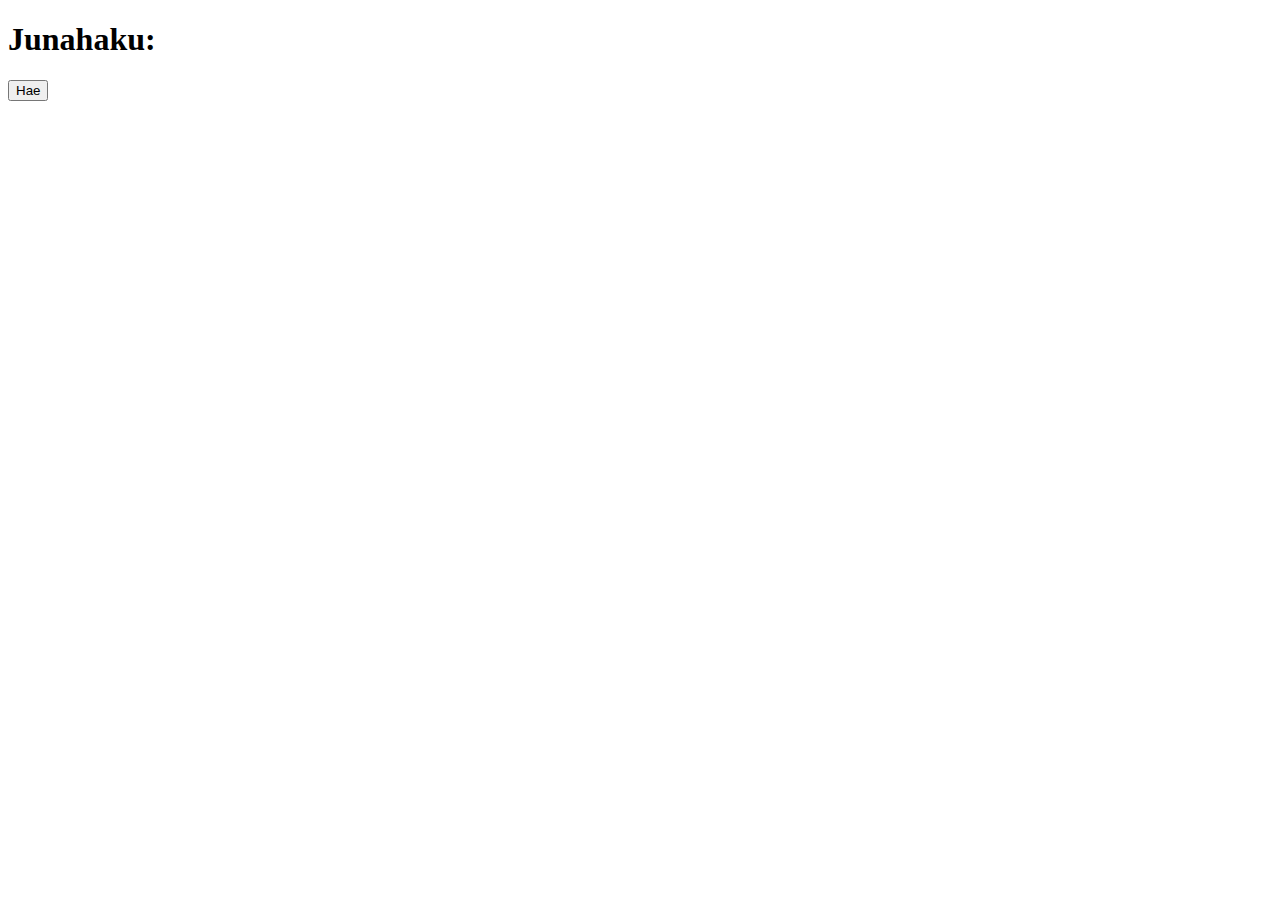
==== index.html @ cfd42b9f "jQuery lisätty" ====
<!DOCTYPE html>
<html lang="en">
<head>
    <meta charset="UTF-8">
    <title>Junia</title>
    <script src="http://code.jquery.com/jquery-1.12.4.min.js"></script>
    <script type="text/javascript" src="junahaku.js"></script>
</head>
<body>
<h1>Junahaku:</h1>
<input type="button" value="Hae" id="nappi" />
<ol id="lista"></ol>
</body>
</html>
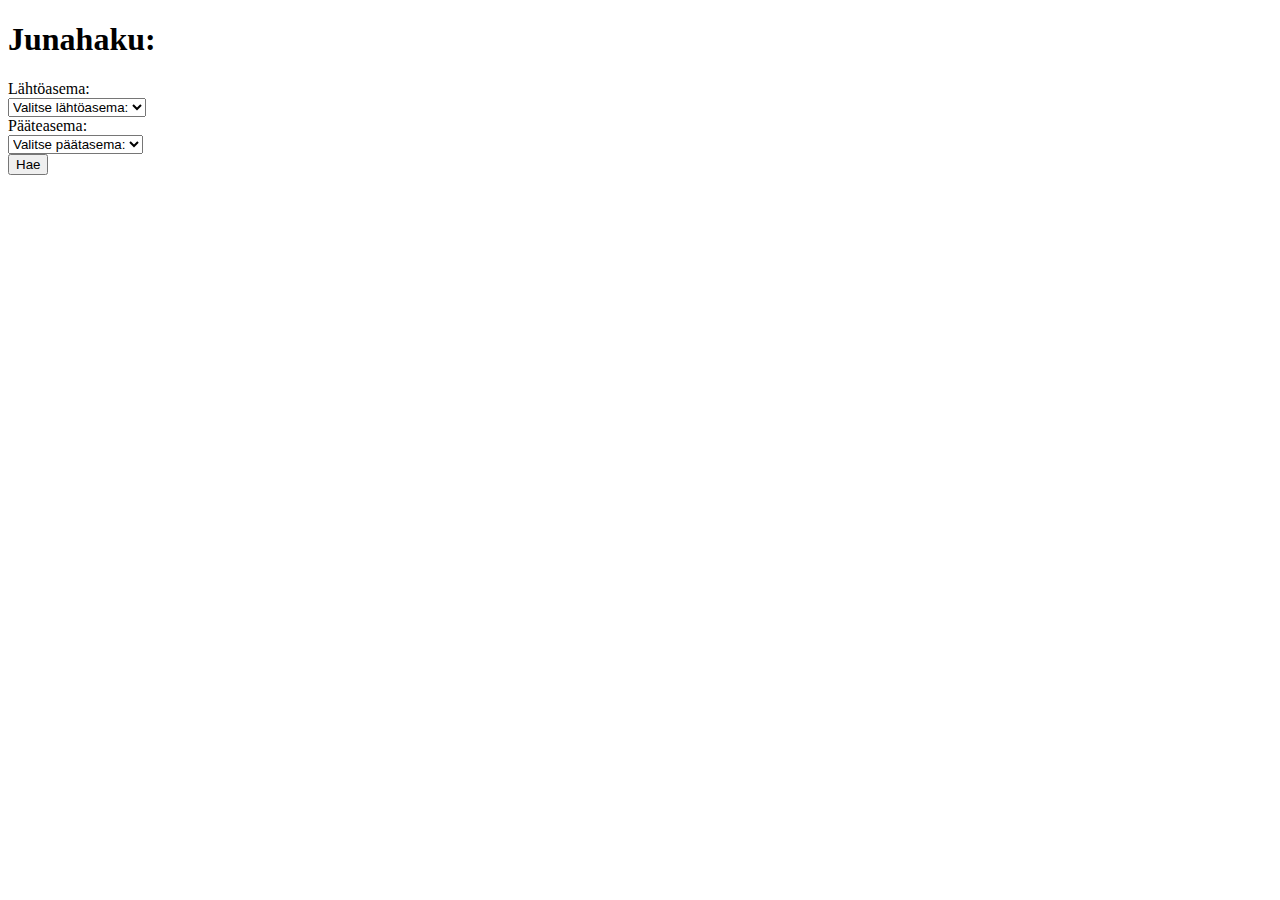
==== commit f99c3b57: "Merge: Antin ja Nikin muutokset + Tomin ja H-L:n muutokset" ====
--- a/index.html
+++ b/index.html
@@ -8,7 +8,17 @@
 </head>
 <body>
 <h1>Junahaku:</h1>
-<input type="button" value="Hae" id="nappi" />
-<ol id="lista"></ol>
+
+        Lähtöasema:<br>
+        <select name="lahtoasema" id="lahto" class="preferenceSelect"></select>
+        <br>
+
+        Pääteasema:<br>
+        <select name="paateasema" id="paate" class="preferenceSelect"></select>
+        <br>
+
+        <input type="submit" value="Hae" id="nappi">
+
+<div id="lista"></div>
 </body>
 </html>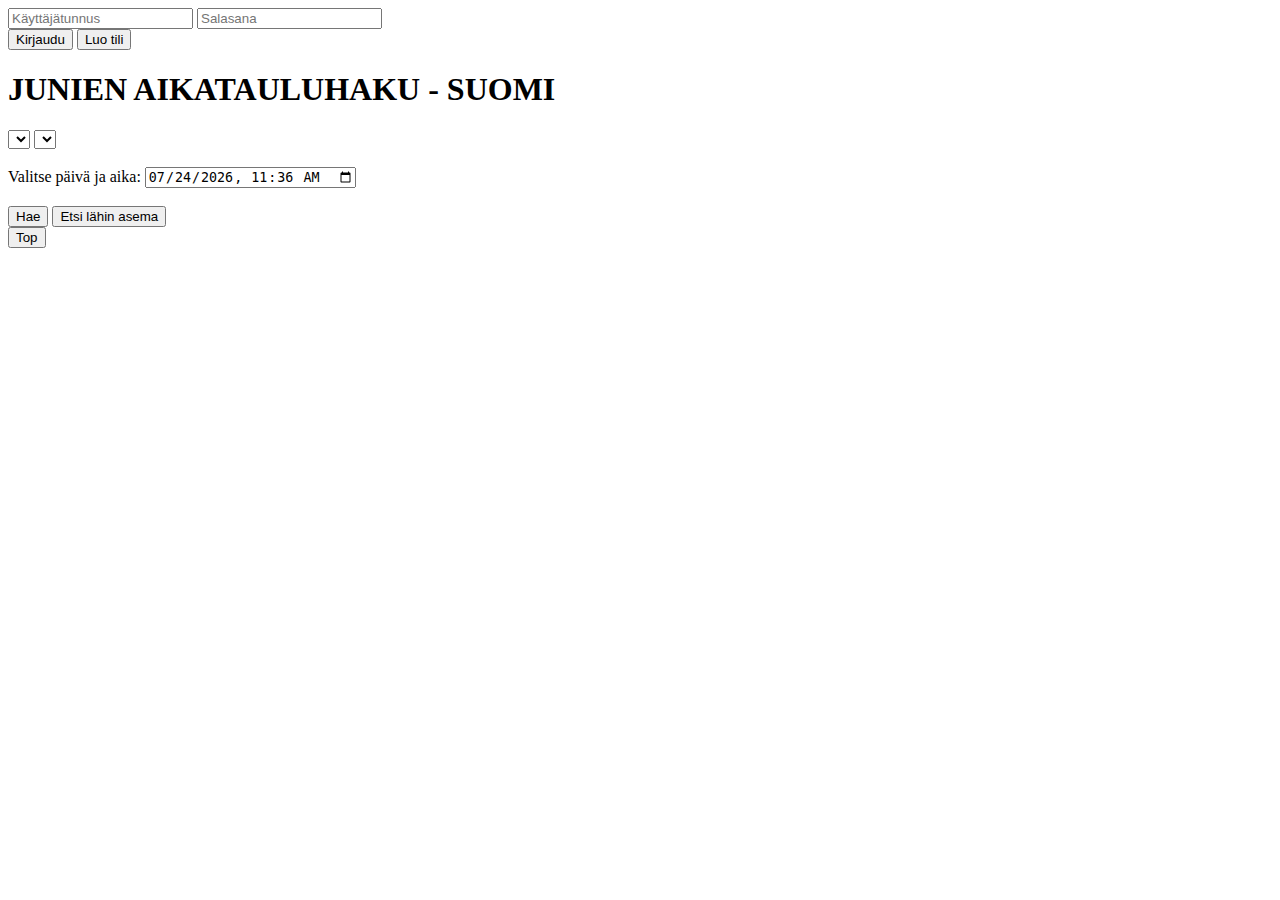
==== commit 219c6e50: "Muutokset" ====
--- a/index.html
+++ b/index.html
@@ -5,20 +5,41 @@
     <title>Junia</title>
     <script src="http://code.jquery.com/jquery-1.12.4.min.js"></script>
     <script type="text/javascript" src="junahaku.js"></script>
+    <script src="loginscript.js"></script>
 </head>
 <body>
-<h1>Junahaku:</h1>
+<div class="container" id="piilotettava">
+    <input type="text" placeholder="Käyttäjätunnus" name="uname" id="id" required>
+    <input type="password" placeholder="Salasana" name="psw" id="pw" required>
+    <br>
+    <input type="button" value="Kirjaudu" onclick="kirjautuuSisaanJosTunnuksetOikein()">
+    <input type="button" value="Luo tili" onclick="luoJaLisaaUusiKayttaja()">
+</div>
+<div id="kirjauduUlosPiilotettava"></div>
+<div class="keskitetty">
+<h1>JUNIEN AIKATAULUHAKU - SUOMI</h1>
+        <!--Tässä divissä kaikki käyttäjään liittyvät toiminnallisuudet-->
+        <div id="kayttajanNimi"></div>
+        <div id="lisaaSuosikkeihin"></div>
+        <div id="suosikkiReitti"></div>
+        <div id="faviNappi"></div>
 
-        Lähtöasema:<br>
+
         <select name="lahtoasema" id="lahto" class="preferenceSelect"></select>
+        <select name="paateasema" id="paate" class="preferenceSelect"></select>
         <br>
-
-        Pääteasema:<br>
-        <select name="paateasema" id="paate" class="preferenceSelect"></select>
+        <br>
+        Valitse päivä ja aika: <input type="datetime-local" id="pvm">
+        <br>
         <br>
 
         <input type="submit" value="Hae" id="nappi">
+        <input type="button" value="Etsi lähin asema" id="haeAsema">
+</div>
 
 <div id="lista"></div>
+
+<button onclick="topFunction()" id="myBtn" title="Go to top">Top</button>
+
 </body>
 </html>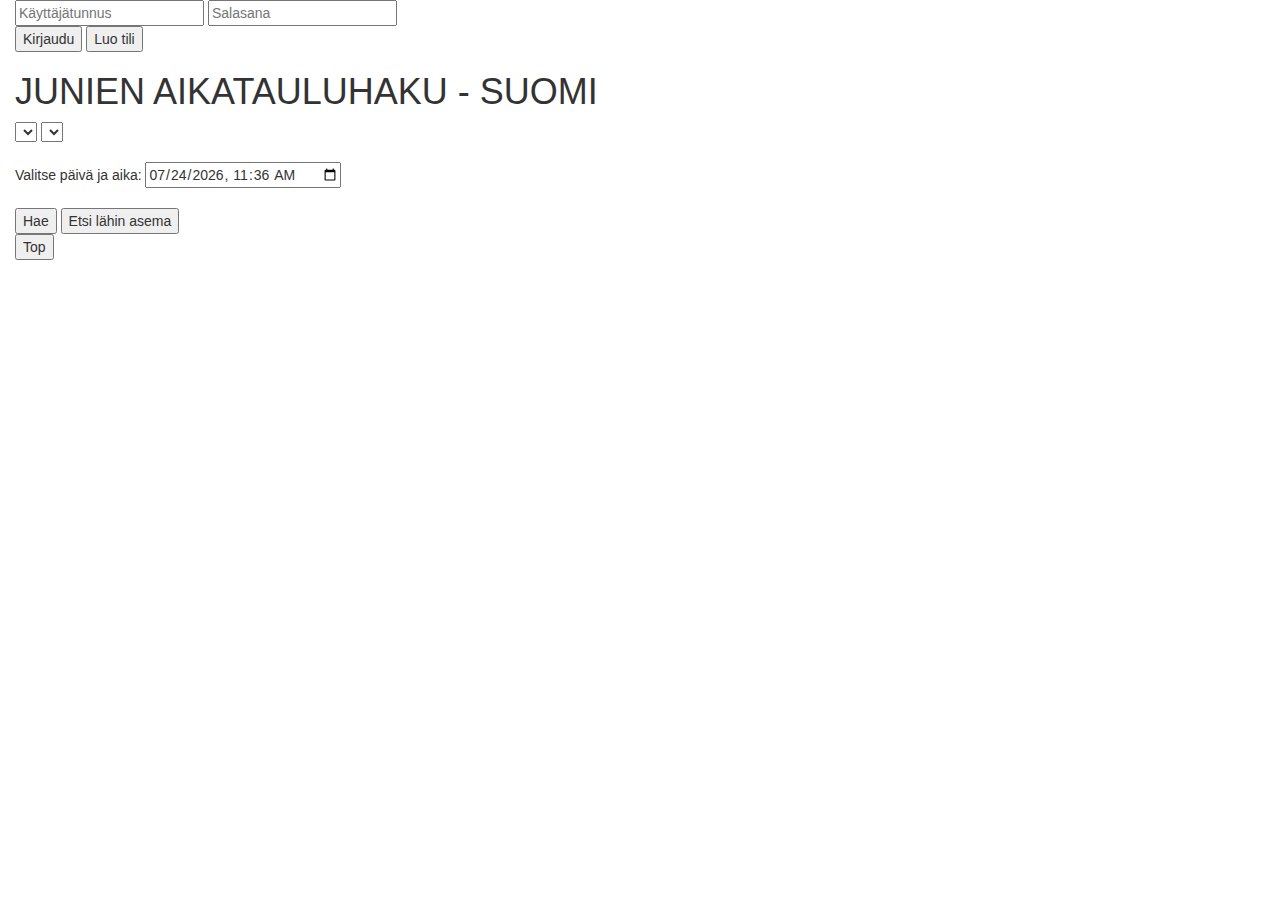
==== commit 2f20133b: "Merge remote-tracking branch 'origin/master'" ====
--- a/index.html
+++ b/index.html
@@ -3,17 +3,23 @@
 <head>
     <meta charset="UTF-8">
     <title>Junia</title>
-    <script src="http://code.jquery.com/jquery-1.12.4.min.js"></script>
+    <link rel="stylesheet" href="https://maxcdn.bootstrapcdn.com/bootstrap/3.3.7/css/bootstrap.min.css">
+
+    <script src="https://ajax.googleapis.com/ajax/libs/jquery/3.3.1/jquery.min.js"></script>
+    <script src="https://maxcdn.bootstrapcdn.com/bootstrap/3.3.7/js/bootstrap.min.js"></script>
     <script type="text/javascript" src="junahaku.js"></script>
     <script src="loginscript.js"></script>
+
+    <meta name="viewport" content="width=device-width, initial-scale=1">
 </head>
 <body>
-<div class="container" id="piilotettava">
+<div class="container-fluid">
+<div id="piilotettava">
     <input type="text" placeholder="Käyttäjätunnus" name="uname" id="id" required>
     <input type="password" placeholder="Salasana" name="psw" id="pw" required>
     <br>
     <input type="button" value="Kirjaudu" onclick="kirjautuuSisaanJosTunnuksetOikein()">
-    <input type="button" value="Luo tili" onclick="luoJaLisaaUusiKayttaja()">
+    <input type="button"    value="Luo tili" onclick="luoJaLisaaUusiKayttaja()">
 </div>
 <div id="kirjauduUlosPiilotettava"></div>
 <div class="keskitetty">
@@ -40,6 +46,6 @@
 <div id="lista"></div>
 
 <button onclick="topFunction()" id="myBtn" title="Go to top">Top</button>
-
+</div>
 </body>
 </html>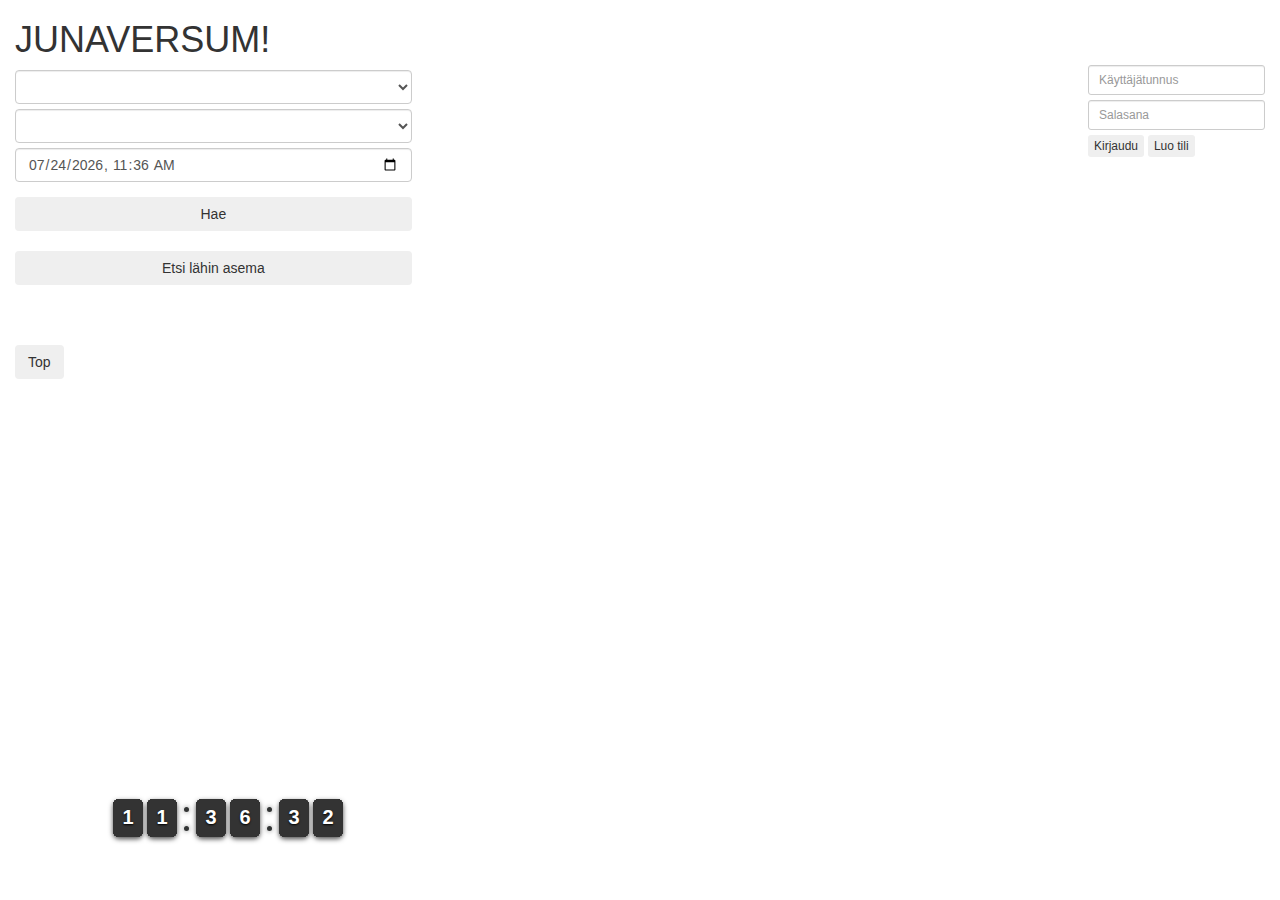
==== commit 2f42fc50: "Nikin muutokset Yhdistetty scriptitiedostot yhdeksi" ====
--- a/index.html
+++ b/index.html
@@ -4,48 +4,90 @@
     <meta charset="UTF-8">
     <title>Junia</title>
     <link rel="stylesheet" href="https://maxcdn.bootstrapcdn.com/bootstrap/3.3.7/css/bootstrap.min.css">
+    <link rel="stylesheet" href="style.css">
+    <link type="text/css" rel="stylesheet" href="clock_assets/flipclock.css" />
 
     <script src="https://ajax.googleapis.com/ajax/libs/jquery/3.3.1/jquery.min.js"></script>
     <script src="https://maxcdn.bootstrapcdn.com/bootstrap/3.3.7/js/bootstrap.min.js"></script>
     <script type="text/javascript" src="junahaku.js"></script>
-    <script src="loginscript.js"></script>
 
     <meta name="viewport" content="width=device-width, initial-scale=1">
 </head>
-<body>
-<div class="container-fluid">
-<div id="piilotettava">
-    <input type="text" placeholder="Käyttäjätunnus" name="uname" id="id" required>
-    <input type="password" placeholder="Salasana" name="psw" id="pw" required>
-    <br>
-    <input type="button" value="Kirjaudu" onclick="kirjautuuSisaanJosTunnuksetOikein()">
-    <input type="button"    value="Luo tili" onclick="luoJaLisaaUusiKayttaja()">
-</div>
-<div id="kirjauduUlosPiilotettava"></div>
-<div class="keskitetty">
-<h1>JUNIEN AIKATAULUHAKU - SUOMI</h1>
-        <!--Tässä divissä kaikki käyttäjään liittyvät toiminnallisuudet-->
-        <div id="kayttajanNimi"></div>
-        <div id="lisaaSuosikkeihin"></div>
-        <div id="suosikkiReitti"></div>
-        <div id="faviNappi"></div>
+<body style="background-image: url(bakkari1.jpg); background-attachment: fixed; background-repeat: no-repeat; background-position: center">
+<div class="container-fluid marginaalit">
+
+        <div style="float: right; margin-top: 65px">
+            <div id="piilotettava">
 
 
-        <select name="lahtoasema" id="lahto" class="preferenceSelect"></select>
-        <select name="paateasema" id="paate" class="preferenceSelect"></select>
-        <br>
-        <br>
-        Valitse päivä ja aika: <input type="datetime-local" id="pvm">
-        <br>
-        <br>
+                <div class="form-group form-group-sm">
 
-        <input type="submit" value="Hae" id="nappi">
-        <input type="button" value="Etsi lähin asema" id="haeAsema">
-</div>
+                <input class="form-control" type="text" placeholder="Käyttäjätunnus" name="uname" id="id" style="margin-bottom:5px;" required>
+                <input class="form-control" type="password" placeholder="Salasana" name="psw" id="pw" style="margin-bottom:5px;" required>
+                        <button class="btn btn-xs" onclick="kirjautuuSisaanJosTunnuksetOikein()">Kirjaudu</button>
+                        <button class="btn btn-xs" onclick="luoJaLisaaUusiKayttaja()">Luo tili</button>
+                </div>
 
-<div id="lista"></div>
+                <!--<input type="button" value="Luo tili" onclick="luoJaLisaaUusiKayttaja()">-->
+            </div>
+            <div id="kirjauduUlosPiilotettava" style="margin-bottom:5px"></div>
+        </div>
+        <div class="row">
+        <div class="keskitetty col-sm-4">
+    <h1>JUNAVERSUM!</h1>
+            <div class="form-group">
+            <select name="lahtoasema" id="lahto" class="preferenceSelect form-control" style="margin-bottom:5px;"></select>
 
-<button onclick="topFunction()" id="myBtn" title="Go to top">Top</button>
-</div>
+            <select name="paateasema" id="paate" class="preferenceSelect form-control" style="margin-bottom:5px;"></select>
+
+
+            <input type="datetime-local" id="pvm" class="form-control">
+            </div>
+        <!--Tässä divissä kaikki käyttäjään liittyvät toiminnallisuudet-->
+
+
+
+
+            <button id="nappi" class="btn btn-block">Hae</button>
+            <br>
+            <button id="haeAsema" class="btn btn-block">Etsi lähin asema</button>
+        <!--<input type="button" value=Etsi lähin asema" id="haeAsema">-->
+            <br>
+            <div id="suosikkiReitti"></div>
+            <br>
+            <div id="faviNappi"></div>
+            <br>
+            <!--<div id="suosikkiReitti" ></div>-->
+        </div>
+        <div id="lista" class="col-sm-8 listansaadot"></div>
+    </div>
+        <button class="btn" onclick="topFunction()" id="myBtn" title="Go to top" >Top</button>
+
+    <div class="clock-builder-output" style="position: fixed; bottom: 50px; left: 100px"></div>
+
+    <script type="text/javascript" src="clock_assets/flipclock.js"></script>
+    <style text="text/css">body .flip-clock-wrapper ul li a div div.inn, body .flip-clock-small-wrapper ul li a div div.inn { color: white; background-color: #333333; } body .flip-clock-dot, body .flip-clock-small-wrapper .flip-clock-dot { background: #323434; } body .flip-clock-wrapper .flip-clock-meridium a, body .flip-clock-small-wrapper .flip-clock-meridium a { color: #323434; }</style>
+    <script type="text/javascript">
+        $(function(){
+            FlipClock.Lang.Custom = { days:'Days', hours:'Hours', minutes:'Minutes', seconds:'Seconds' };
+            var opts = {
+                clockFace: 'TwentyFourHourClock',
+                countdown: true,
+                language: 'Custom'
+            };
+            opts.classes = {
+                active: 'flip-clock-active',
+                before: 'flip-clock-before',
+                divider: 'flip-clock-divider',
+                dot: 'flip-clock-dot',
+                label: 'flip-clock-label',
+                flip: 'flip',
+                play: 'play',
+                wrapper: 'flip-clock-small-wrapper'
+            };
+            $('.clock-builder-output').FlipClock(opts);
+        });
+    </script>
+
 </body>
 </html>--- a/clock_assets/flipclock.css
+++ b/clock_assets/flipclock.css
@@ -0,0 +1,708 @@
+/* Get the bourbon mixin from http://bourbon.io */
+/* Reset */
+.flip-clock-wrapper * {
+    -webkit-box-sizing: border-box;
+    -moz-box-sizing: border-box;
+    -ms-box-sizing: border-box;
+    -o-box-sizing: border-box;
+    box-sizing: border-box;
+    -webkit-backface-visibility: hidden;
+    -moz-backface-visibility: hidden;
+    -ms-backface-visibility: hidden;
+    -o-backface-visibility: hidden;
+    backface-visibility: hidden;
+}
+
+.flip-clock-wrapper a {
+  cursor: pointer;
+  text-decoration: none !important;
+  border-bottom: none !important;
+  color: #ccc; }
+
+.flip-clock-wrapper a:hover {
+  color: #fff; }
+
+.flip-clock-wrapper ul {
+  list-style: none; }
+
+.flip-clock-wrapper.clearfix:before,
+.flip-clock-wrapper.clearfix:after {
+  content: " ";
+  display: table; }
+
+.flip-clock-wrapper.clearfix:after {
+  clear: both; }
+
+.flip-clock-wrapper.clearfix {
+  *zoom: 1; }
+
+/* Main */
+.flip-clock-wrapper {
+  font: normal 11px "Helvetica Neue", Helvetica, sans-serif;
+  -webkit-user-select: none; }
+
+.flip-clock-wrapper .flip-clock-meridium {
+  background: none !important;
+  box-shadow: 0 0 0 !important;
+  font-size: 36px !important; }
+
+.flip-clock-wrapper .flip-clock-meridium a { color: #313333; }
+
+.flip-clock-wrapper {
+  text-align: center;
+  position: relative;
+  width: 100%;
+  margin: 1em;
+}
+
+.flip-clock-wrapper:before,
+.flip-clock-wrapper:after {
+    content: " "; /* 1 */
+    display: table; /* 2 */
+}
+.flip-clock-wrapper:after {
+    clear: both;
+}
+
+/* Skeleton */
+.flip-clock-wrapper ul {
+  position: relative;
+  float: left;
+  margin: 5px;
+  width: 60px;
+  height: 90px;
+  font-size: 80px;
+  font-weight: bold;
+  line-height: 87px;
+  border-radius: 6px;
+  background: #000;
+}
+
+.flip-clock-wrapper ul li {
+  z-index: 1;
+  position: absolute;
+  left: 0;
+  top: 0;
+  width: 100%;
+  height: 100%;
+  text-decoration: none !important;
+  margin-left: 0;
+}
+
+.flip-clock-wrapper ul li:first-child {
+  z-index: 2; }
+
+.flip-clock-wrapper ul li a {
+  display: block;
+  height: 100%;
+  -webkit-perspective: 200px;
+  -moz-perspective: 200px;
+  perspective: 200px;
+  margin: 0 !important;
+  overflow: visible !important;
+  cursor: default !important; }
+
+.flip-clock-wrapper ul li a div {
+  z-index: 1;
+  position: absolute;
+  left: 0;
+  width: 100%;
+  height: 50%;
+  font-size: 80px;
+  overflow: hidden; }
+
+.flip-clock-wrapper ul li a div .shadow {
+  position: absolute;
+  width: 100%;
+  height: 100%;
+  z-index: 2; }
+
+.flip-clock-wrapper ul li a div.up {
+  -webkit-transform-origin: 50% 100%;
+  -moz-transform-origin: 50% 100%;
+  -ms-transform-origin: 50% 100%;
+  -o-transform-origin: 50% 100%;
+  transform-origin: 50% 100%;
+  top: 0; }
+
+.flip-clock-wrapper ul li a div.up:after {
+  content: "";
+  position: absolute;
+  top: 44px;
+  left: 0;
+  z-index: 5;
+  width: 100%;
+  height: 3px;
+  background-color: #000;
+  background-color: rgba(0, 0, 0, 0.4); }
+
+.flip-clock-wrapper ul li a div.down {
+  -webkit-transform-origin: 50% 0;
+  -moz-transform-origin: 50% 0;
+  -ms-transform-origin: 50% 0;
+  -o-transform-origin: 50% 0;
+  transform-origin: 50% 0;
+  bottom: 0; }
+
+.flip-clock-wrapper ul li a div div.inn {
+  position: absolute;
+  left: 0;
+  z-index: 1;
+  width: 100%;
+  height: 200%;
+  color: #ccc;
+  text-shadow: 0 1px 2px #000;
+  text-align: center;
+  background-color: #333;
+  border-radius: 6px;
+  font-size: 70px; }
+
+.flip-clock-wrapper ul li a div.up div.inn {
+  top: 0; }
+
+.flip-clock-wrapper ul li a div.down div.inn {
+  bottom: 0; }
+
+/* PLAY */
+.flip-clock-wrapper ul.play li.flip-clock-before {
+  z-index: 3; }
+
+.flip-clock-wrapper .flip {   box-shadow: 0 2px 5px rgba(0, 0, 0, 0.7); }
+
+.flip-clock-wrapper ul.play li.flip-clock-active {
+  -webkit-animation: asd 0.5s 0.5s linear both;
+  -moz-animation: asd 0.5s 0.5s linear both;
+  animation: asd 0.5s 0.5s linear both;
+  z-index: 5; }
+
+.flip-clock-divider {
+  float: left;
+  display: inline-block;
+  position: relative;
+  width: 20px;
+  height: 100px; }
+
+.flip-clock-divider:first-child {
+  width: 0; }
+
+.flip-clock-dot {
+  display: block;
+  background: #323434;
+  width: 10px;
+  height: 10px;
+  position: absolute;
+  border-radius: 50%;
+  box-shadow: 0 0 5px rgba(0, 0, 0, 0.5);
+  left: 5px; }
+
+.flip-clock-divider .flip-clock-label {
+  position: absolute;
+  top: -1.5em;
+  right: -86px;
+  color: black;
+  text-shadow: none; }
+
+.flip-clock-divider.minutes .flip-clock-label {
+  right: -88px; }
+
+.flip-clock-divider.seconds .flip-clock-label {
+  right: -91px; }
+
+.flip-clock-dot.top {
+  top: 30px; }
+
+.flip-clock-dot.bottom {
+  bottom: 30px; }
+
+@-webkit-keyframes asd {
+  0% {
+    z-index: 2; }
+
+  20% {
+    z-index: 4; }
+
+  100% {
+    z-index: 4; } }
+
+@-moz-keyframes asd {
+  0% {
+    z-index: 2; }
+
+  20% {
+    z-index: 4; }
+
+  100% {
+    z-index: 4; } }
+
+@-o-keyframes asd {
+  0% {
+    z-index: 2; }
+
+  20% {
+    z-index: 4; }
+
+  100% {
+    z-index: 4; } }
+
+@keyframes asd {
+  0% {
+    z-index: 2; }
+
+  20% {
+    z-index: 4; }
+
+  100% {
+    z-index: 4; } }
+
+.flip-clock-wrapper ul.play li.flip-clock-active .down {
+  z-index: 2;
+  -webkit-animation: turn 0.5s 0.5s linear both;
+  -moz-animation: turn 0.5s 0.5s linear both;
+  animation: turn 0.5s 0.5s linear both; }
+
+@-webkit-keyframes turn {
+  0% {
+    -webkit-transform: rotateX(90deg); }
+
+  100% {
+    -webkit-transform: rotateX(0deg); } }
+
+@-moz-keyframes turn {
+  0% {
+    -moz-transform: rotateX(90deg); }
+
+  100% {
+    -moz-transform: rotateX(0deg); } }
+
+@-o-keyframes turn {
+  0% {
+    -o-transform: rotateX(90deg); }
+
+  100% {
+    -o-transform: rotateX(0deg); } }
+
+@keyframes turn {
+  0% {
+    transform: rotateX(90deg); }
+
+  100% {
+    transform: rotateX(0deg); } }
+
+.flip-clock-wrapper ul.play li.flip-clock-before .up {
+  z-index: 2;
+  -webkit-animation: turn2 0.5s linear both;
+  -moz-animation: turn2 0.5s linear both;
+  animation: turn2 0.5s linear both; }
+
+@-webkit-keyframes turn2 {
+  0% {
+    -webkit-transform: rotateX(0deg); }
+
+  100% {
+    -webkit-transform: rotateX(-90deg); } }
+
+@-moz-keyframes turn2 {
+  0% {
+    -moz-transform: rotateX(0deg); }
+
+  100% {
+    -moz-transform: rotateX(-90deg); } }
+
+@-o-keyframes turn2 {
+  0% {
+    -o-transform: rotateX(0deg); }
+
+  100% {
+    -o-transform: rotateX(-90deg); } }
+
+@keyframes turn2 {
+  0% {
+    transform: rotateX(0deg); }
+
+  100% {
+    transform: rotateX(-90deg); } }
+
+.flip-clock-wrapper ul li.flip-clock-active {
+  z-index: 3; }
+
+/* SHADOW */
+.flip-clock-wrapper ul.play li.flip-clock-before .up .shadow {
+  background: -moz-linear-gradient(top, rgba(0, 0, 0, 0.1) 0%, black 100%);
+  background: -webkit-gradient(linear, left top, left bottom, color-stop(0%, rgba(0, 0, 0, 0.1)), color-stop(100%, black));
+  background: linear, top, rgba(0, 0, 0, 0.1) 0%, black 100%;
+  background: -o-linear-gradient(top, rgba(0, 0, 0, 0.1) 0%, black 100%);
+  background: -ms-linear-gradient(top, rgba(0, 0, 0, 0.1) 0%, black 100%);
+  background: linear, to bottom, rgba(0, 0, 0, 0.1) 0%, black 100%;
+  -webkit-animation: show 0.5s linear both;
+  -moz-animation: show 0.5s linear both;
+  animation: show 0.5s linear both; }
+
+.flip-clock-wrapper ul.play li.flip-clock-active .up .shadow {
+  background: -moz-linear-gradient(top, rgba(0, 0, 0, 0.1) 0%, black 100%);
+  background: -webkit-gradient(linear, left top, left bottom, color-stop(0%, rgba(0, 0, 0, 0.1)), color-stop(100%, black));
+  background: linear, top, rgba(0, 0, 0, 0.1) 0%, black 100%;
+  background: -o-linear-gradient(top, rgba(0, 0, 0, 0.1) 0%, black 100%);
+  background: -ms-linear-gradient(top, rgba(0, 0, 0, 0.1) 0%, black 100%);
+  background: linear, to bottom, rgba(0, 0, 0, 0.1) 0%, black 100%;
+  -webkit-animation: hide 0.5s 0.3s linear both;
+  -moz-animation: hide 0.5s 0.3s linear both;
+  animation: hide 0.5s 0.3s linear both; }
+
+/*DOWN*/
+.flip-clock-wrapper ul.play li.flip-clock-before .down .shadow {
+  background: -moz-linear-gradient(top, black 0%, rgba(0, 0, 0, 0.1) 100%);
+  background: -webkit-gradient(linear, left top, left bottom, color-stop(0%, black), color-stop(100%, rgba(0, 0, 0, 0.1)));
+  background: linear, top, black 0%, rgba(0, 0, 0, 0.1) 100%;
+  background: -o-linear-gradient(top, black 0%, rgba(0, 0, 0, 0.1) 100%);
+  background: -ms-linear-gradient(top, black 0%, rgba(0, 0, 0, 0.1) 100%);
+  background: linear, to bottom, black 0%, rgba(0, 0, 0, 0.1) 100%;
+  -webkit-animation: show 0.5s linear both;
+  -moz-animation: show 0.5s linear both;
+  animation: show 0.5s linear both; }
+
+.flip-clock-wrapper ul.play li.flip-clock-active .down .shadow {
+  background: -moz-linear-gradient(top, black 0%, rgba(0, 0, 0, 0.1) 100%);
+  background: -webkit-gradient(linear, left top, left bottom, color-stop(0%, black), color-stop(100%, rgba(0, 0, 0, 0.1)));
+  background: linear, top, black 0%, rgba(0, 0, 0, 0.1) 100%;
+  background: -o-linear-gradient(top, black 0%, rgba(0, 0, 0, 0.1) 100%);
+  background: -ms-linear-gradient(top, black 0%, rgba(0, 0, 0, 0.1) 100%);
+  background: linear, to bottom, black 0%, rgba(0, 0, 0, 0.1) 100%;
+  -webkit-animation: hide 0.5s 0.3s linear both;
+  -moz-animation: hide 0.5s 0.3s linear both;
+  animation: hide 0.5s 0.2s linear both; }
+
+@-webkit-keyframes show {
+  0% {
+    opacity: 0; }
+
+  100% {
+    opacity: 1; } }
+
+@-moz-keyframes show {
+  0% {
+    opacity: 0; }
+
+  100% {
+    opacity: 1; } }
+
+@-o-keyframes show {
+  0% {
+    opacity: 0; }
+
+  100% {
+    opacity: 1; } }
+
+@keyframes show {
+  0% {
+    opacity: 0; }
+
+  100% {
+    opacity: 1; } }
+
+@-webkit-keyframes hide {
+  0% {
+    opacity: 1; }
+
+  100% {
+    opacity: 0; } }
+
+@-moz-keyframes hide {
+  0% {
+    opacity: 1; }
+
+  100% {
+    opacity: 0; } }
+
+@-o-keyframes hide {
+  0% {
+    opacity: 1; }
+
+  100% {
+    opacity: 0; } }
+
+@keyframes hide {
+  0% {
+    opacity: 1; }
+
+  100% {
+    opacity: 0; } }
+	
+/* --- SMALL CLOCK CSS --- */
+
+/* Reset */
+.flip-clock-small-wrapper * {
+    -webkit-box-sizing: border-box;
+    -moz-box-sizing: border-box;
+    -ms-box-sizing: border-box;
+    -o-box-sizing: border-box;
+    box-sizing: border-box;
+    -webkit-backface-visibility: hidden;
+    -moz-backface-visibility: hidden;
+    -ms-backface-visibility: hidden;
+    -o-backface-visibility: hidden;
+    backface-visibility: hidden;
+}
+
+.flip-clock-small-wrapper a {
+  cursor: pointer;
+  text-decoration: none !important;
+  border-bottom: none !important;
+  color: #ccc; }
+
+.flip-clock-small-wrapper a:hover {
+  color: #fff; }
+
+.flip-clock-small-wrapper ul {
+  list-style: none; }
+
+.flip-clock-small-wrapper.clearfix:before,
+.flip-clock-small-wrapper.clearfix:after {
+  content: " ";
+  display: table; }
+
+.flip-clock-small-wrapper.clearfix:after {
+  clear: both; }
+
+.flip-clock-small-wrapper.clearfix {
+  *zoom: 1; }
+
+/* Main */
+.flip-clock-small-wrapper {
+  font: normal 11px "Helvetica Neue", Helvetica, sans-serif;
+  -webkit-user-select: none; }
+
+.flip-clock-small-wrapper .flip-clock-meridium {
+  background: none !important;
+  box-shadow: 0 0 0 !important;
+  font-size: 18px !important; }
+
+.flip-clock-small-wrapper .flip-clock-meridium a { color: #313333; }
+
+.flip-clock-small-wrapper {
+  text-align: center;
+  position: relative;
+  width: 100%;
+  margin: 1em;
+}
+
+.flip-clock-small-wrapper:before,
+.flip-clock-small-wrapper:after {
+    content: " "; /* 1 */
+    display: table; /* 2 */
+}
+.flip-clock-small-wrapper:after {
+    clear: both;
+}
+
+/* Skeleton */
+.flip-clock-small-wrapper ul {
+  position: relative;
+  float: left;
+  margin: 2px;
+  width: 30px;
+  padding: 0;
+  height: 38px;
+  font-size: 80px;
+  font-weight: bold;
+  line-height: 37px;
+  border-radius: 6px;
+  background: #000;
+}
+
+.flip-clock-small-wrapper ul li {
+  z-index: 1;
+  position: absolute;
+  left: 0;
+  top: 0;
+  width: 100%;
+  height: 100%;
+  text-decoration: none !important;
+  margin-left: 0;
+}
+
+.flip-clock-small-wrapper ul li:first-child {
+  z-index: 2; }
+
+.flip-clock-small-wrapper ul li a {
+  display: block;
+  height: 100%;
+  -webkit-perspective: 200px;
+  -moz-perspective: 200px;
+  perspective: 200px;
+  margin: 0 !important;
+  overflow: visible !important;
+  cursor: default !important; }
+
+.flip-clock-small-wrapper ul li a div {
+  z-index: 1;
+  position: absolute;
+  left: 0;
+  width: 100%;
+  height: 50%;
+  font-size: 80px;
+  overflow: hidden; }
+
+.flip-clock-small-wrapper ul li a div .shadow {
+  position: absolute;
+  width: 100%;
+  height: 100%;
+  z-index: 2; }
+
+.flip-clock-small-wrapper ul li a div.up {
+  -webkit-transform-origin: 50% 100%;
+  -moz-transform-origin: 50% 100%;
+  -ms-transform-origin: 50% 100%;
+  -o-transform-origin: 50% 100%;
+  transform-origin: 50% 100%;
+  top: 0; }
+
+.flip-clock-small-wrapper ul li a div.up:after {
+  content: "";
+  position: absolute;
+  top: 44px;
+  left: 0;
+  z-index: 5;
+  width: 100%;
+  height: 3px;
+  background-color: #000;
+  background-color: rgba(0, 0, 0, 0.4); }
+
+.flip-clock-small-wrapper ul li a div.down {
+  -webkit-transform-origin: 50% 0;
+  -moz-transform-origin: 50% 0;
+  -ms-transform-origin: 50% 0;
+  -o-transform-origin: 50% 0;
+  transform-origin: 50% 0;
+  bottom: 0; }
+
+.flip-clock-small-wrapper ul li a div div.inn {
+  position: absolute;
+  left: 0;
+  z-index: 1;
+  width: 100%;
+  height: 200%;
+  color: #ccc;
+  text-shadow: 0 1px 2px #000;
+  text-align: center;
+  background-color: #333;
+  border-radius: 6px;
+  font-size: 20px; }
+
+.flip-clock-small-wrapper ul li a div.up div.inn {
+  top: 0; }
+
+.flip-clock-small-wrapper ul li a div.down div.inn {
+  bottom: 0; }
+
+/* PLAY */
+.flip-clock-small-wrapper ul.play li.flip-clock-before {
+  z-index: 3; }
+
+.flip-clock-small-wrapper .flip {   box-shadow: 0 2px 5px rgba(0, 0, 0, 0.7); }
+
+.flip-clock-small-wrapper ul.play li.flip-clock-active {
+  -webkit-animation: asd 0.5s 0.5s linear both;
+  -moz-animation: asd 0.5s 0.5s linear both;
+  animation: asd 0.5s 0.5s linear both;
+  z-index: 5; }
+
+.flip-clock-small-wrapper .flip-clock-divider {
+  float: left;
+  display: inline-block;
+  position: relative;
+  width: 15px;
+  height: 40px; }
+
+.flip-clock-small-wrapper .flip-clock-divider:first-child {
+  width: 0; }
+
+.flip-clock-small-wrapper .flip-clock-dot {
+  display: block;
+  background: #323434;
+  width: 5px;
+  height: 5px;
+  position: absolute;
+  border-radius: 50%;
+  box-shadow: 0 0 5px rgba(0, 0, 0, 0.5);
+  left: 5px; }
+
+.flip-clock-small-wrapper .flip-clock-divider .flip-clock-label {
+  position: absolute;
+  top: -1.1em;
+  right: -48px;
+  color: black;
+  text-shadow: none; }
+
+.flip-clock-small-wrapper .flip-clock-divider.minutes .flip-clock-label {
+  right: -54px; }
+
+.flip-clock-small-wrapper .flip-clock-divider.seconds .flip-clock-label {
+  right: -56px; }
+
+.flip-clock-small-wrapper .flip-clock-dot.top {
+  top: 10px; }
+
+.flip-clock-small-wrapper .flip-clock-dot.bottom {
+  bottom: 6px; }
+
+.flip-clock-small-wrapper ul.play li.flip-clock-active .down {
+  z-index: 2;
+  -webkit-animation: turn 0.5s 0.5s linear both;
+  -moz-animation: turn 0.5s 0.5s linear both;
+  animation: turn 0.5s 0.5s linear both; }
+
+.flip-clock-small-wrapper ul.play li.flip-clock-before .up {
+  z-index: 2;
+  -webkit-animation: turn2 0.5s linear both;
+  -moz-animation: turn2 0.5s linear both;
+  animation: turn2 0.5s linear both; }
+
+.flip-clock-small-wrapper ul li.flip-clock-active {
+  z-index: 3; }
+
+/* SHADOW */
+.flip-clock-small-wrapper ul.play li.flip-clock-before .up .shadow {
+  background: -moz-linear-gradient(top, rgba(0, 0, 0, 0.1) 0%, black 100%);
+  background: -webkit-gradient(linear, left top, left bottom, color-stop(0%, rgba(0, 0, 0, 0.1)), color-stop(100%, black));
+  background: linear, top, rgba(0, 0, 0, 0.1) 0%, black 100%;
+  background: -o-linear-gradient(top, rgba(0, 0, 0, 0.1) 0%, black 100%);
+  background: -ms-linear-gradient(top, rgba(0, 0, 0, 0.1) 0%, black 100%);
+  background: linear, to bottom, rgba(0, 0, 0, 0.1) 0%, black 100%;
+  -webkit-animation: show 0.5s linear both;
+  -moz-animation: show 0.5s linear both;
+  animation: show 0.5s linear both; }
+
+.flip-clock-small-wrapper ul.play li.flip-clock-active .up .shadow {
+  background: -moz-linear-gradient(top, rgba(0, 0, 0, 0.1) 0%, black 100%);
+  background: -webkit-gradient(linear, left top, left bottom, color-stop(0%, rgba(0, 0, 0, 0.1)), color-stop(100%, black));
+  background: linear, top, rgba(0, 0, 0, 0.1) 0%, black 100%;
+  background: -o-linear-gradient(top, rgba(0, 0, 0, 0.1) 0%, black 100%);
+  background: -ms-linear-gradient(top, rgba(0, 0, 0, 0.1) 0%, black 100%);
+  background: linear, to bottom, rgba(0, 0, 0, 0.1) 0%, black 100%;
+  -webkit-animation: hide 0.5s 0.3s linear both;
+  -moz-animation: hide 0.5s 0.3s linear both;
+  animation: hide 0.5s 0.3s linear both; }
+
+/*DOWN*/
+.flip-clock-small-wrapper ul.play li.flip-clock-before .down .shadow {
+  background: -moz-linear-gradient(top, black 0%, rgba(0, 0, 0, 0.1) 100%);
+  background: -webkit-gradient(linear, left top, left bottom, color-stop(0%, black), color-stop(100%, rgba(0, 0, 0, 0.1)));
+  background: linear, top, black 0%, rgba(0, 0, 0, 0.1) 100%;
+  background: -o-linear-gradient(top, black 0%, rgba(0, 0, 0, 0.1) 100%);
+  background: -ms-linear-gradient(top, black 0%, rgba(0, 0, 0, 0.1) 100%);
+  background: linear, to bottom, black 0%, rgba(0, 0, 0, 0.1) 100%;
+  -webkit-animation: show 0.5s linear both;
+  -moz-animation: show 0.5s linear both;
+  animation: show 0.5s linear both; }
+
+.flip-clock-small-wrapper ul.play li.flip-clock-active .down .shadow {
+  background: -moz-linear-gradient(top, black 0%, rgba(0, 0, 0, 0.1) 100%);
+  background: -webkit-gradient(linear, left top, left bottom, color-stop(0%, black), color-stop(100%, rgba(0, 0, 0, 0.1)));
+  background: linear, top, black 0%, rgba(0, 0, 0, 0.1) 100%;
+  background: -o-linear-gradient(top, black 0%, rgba(0, 0, 0, 0.1) 100%);
+  background: -ms-linear-gradient(top, black 0%, rgba(0, 0, 0, 0.1) 100%);
+  background: linear, to bottom, black 0%, rgba(0, 0, 0, 0.1) 100%;
+  -webkit-animation: hide 0.5s 0.3s linear both;
+  -moz-animation: hide 0.5s 0.3s linear both;
+  animation: hide 0.5s 0.2s linear both; }
+
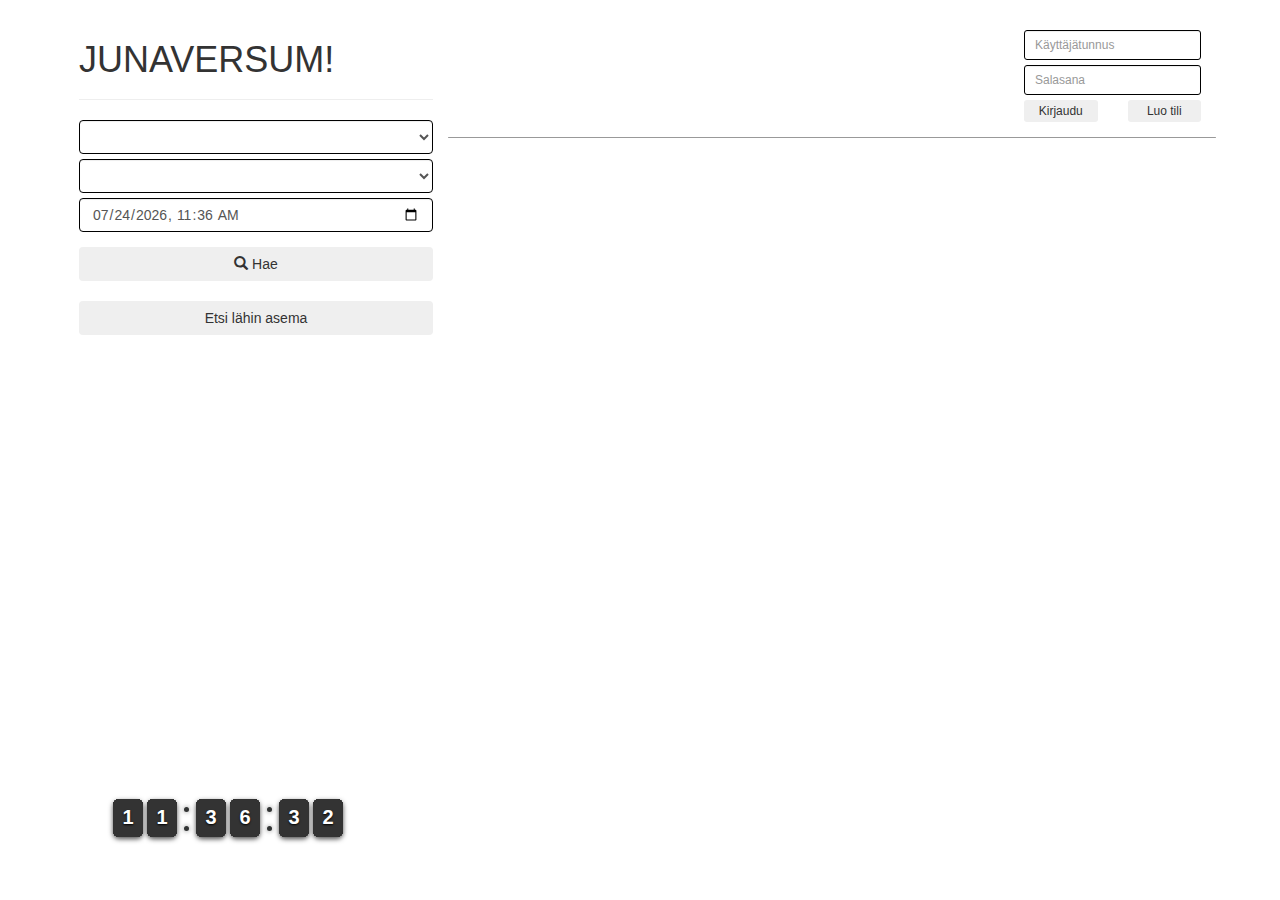
==== commit 14477ad0: "Merge remote-tracking branch 'origin/master'" ====
--- a/index.html
+++ b/index.html
@@ -1,75 +1,95 @@
 <!DOCTYPE html>
 <html lang="en">
 <head>
+
     <meta charset="UTF-8">
     <title>Junia</title>
     <link rel="stylesheet" href="https://maxcdn.bootstrapcdn.com/bootstrap/3.3.7/css/bootstrap.min.css">
     <link rel="stylesheet" href="style.css">
-    <link type="text/css" rel="stylesheet" href="clock_assets/flipclock.css" />
+    <link type="text/css" rel="stylesheet" href="clock_assets/flipclock.css"/>
 
     <script src="https://ajax.googleapis.com/ajax/libs/jquery/3.3.1/jquery.min.js"></script>
     <script src="https://maxcdn.bootstrapcdn.com/bootstrap/3.3.7/js/bootstrap.min.js"></script>
     <script type="text/javascript" src="junahaku.js"></script>
 
     <meta name="viewport" content="width=device-width, initial-scale=1">
+
 </head>
-<body style="background-image: url(bakkari1.jpg); background-attachment: fixed; background-repeat: no-repeat; background-position: center">
+
+<body style="background-image: url(bakkari1.jpg); background-attachment: fixed; background-repeat: no-repeat; background-position: center; background-size:  cover">
 <div class="container-fluid marginaalit">
 
-        <div style="float: right; margin-top: 65px">
-            <div id="piilotettava">
+    <div style="float: right; margin-top: 30px">
+        <div id="piilotettava">
 
+            <div class="form-group form-group-sm">
 
-                <div class="form-group form-group-sm">
+                <input class="form-control" type="text" placeholder="Käyttäjätunnus" name="uname" id="id"
+                       style="margin-bottom:5px; border: 1px solid black;" required>
+                <input class="form-control" type="password" placeholder="Salasana" name="psw" id="pw"
+                       style="margin-bottom:5px; border: 1px solid black;" required>
+                <div class="row">
+                    <div class="col-xs-6">
+                <button class="btn btn-xs btn-block" onclick="kirjautuuSisaanJosTunnuksetOikein()">Kirjaudu</button>
+                    </div>
+                    <div class="col-xs-6">
+                <button class="btn btn-xs btn-block" onclick="luoJaLisaaUusiKayttaja()">Luo tili</button>
+                    </div>
+                </div>
+            </div>
 
-                <input class="form-control" type="text" placeholder="Käyttäjätunnus" name="uname" id="id" style="margin-bottom:5px;" required>
-                <input class="form-control" type="password" placeholder="Salasana" name="psw" id="pw" style="margin-bottom:5px;" required>
-                        <button class="btn btn-xs" onclick="kirjautuuSisaanJosTunnuksetOikein()">Kirjaudu</button>
-                        <button class="btn btn-xs" onclick="luoJaLisaaUusiKayttaja()">Luo tili</button>
-                </div>
+        </div>
+        <div id="kirjauduUlosPiilotettava" style="margin-bottom:5px;"></div>
+    </div>
+    <div id="viestit" style="float: right; margin-top: 30px; margin-right: 30px">
+    </div>
+    <div class="row">
+        <div class="keskitetty col-sm-4">
+            <div class="page-header">
+            <h1>JUNAVERSUM!</h1>
+            </div>
+            <div class="form-group">
+                <select name="lahtoasema" id="lahto" class="preferenceSelect form-control"
+                        style="margin-bottom:5px; border: 1px solid black;"></select>
 
-                <!--<input type="button" value="Luo tili" onclick="luoJaLisaaUusiKayttaja()">-->
+                <select name="paateasema" id="paate" class="preferenceSelect form-control"
+                        style="margin-bottom:5px; border: 1px solid black;"></select>
+
+                <input type="datetime-local" id="pvm" class="form-control" style="border: 1px solid black;">
             </div>
-            <div id="kirjauduUlosPiilotettava" style="margin-bottom:5px"></div>
-        </div>
-        <div class="row">
-        <div class="keskitetty col-sm-4">
-    <h1>JUNAVERSUM!</h1>
-            <div class="form-group">
-            <select name="lahtoasema" id="lahto" class="preferenceSelect form-control" style="margin-bottom:5px;"></select>
 
-            <select name="paateasema" id="paate" class="preferenceSelect form-control" style="margin-bottom:5px;"></select>
-
-
-            <input type="datetime-local" id="pvm" class="form-control">
-            </div>
-        <!--Tässä divissä kaikki käyttäjään liittyvät toiminnallisuudet-->
-
-
-
-
-            <button id="nappi" class="btn btn-block">Hae</button>
+            <button id="nappi" class="btn btn-block"><span class="glyphicon glyphicon-search"></span>   Hae</button>
             <br>
             <button id="haeAsema" class="btn btn-block">Etsi lähin asema</button>
-        <!--<input type="button" value=Etsi lähin asema" id="haeAsema">-->
             <br>
             <div id="suosikkiReitti"></div>
             <br>
             <div id="faviNappi"></div>
             <br>
-            <!--<div id="suosikkiReitti" ></div>-->
         </div>
         <div id="lista" class="col-sm-8 listansaadot"></div>
     </div>
-        <button class="btn" onclick="topFunction()" id="myBtn" title="Go to top" >Top</button>
+    <button class="btn" onclick="topFunction()" id="myBtn" title="Go to top">Top</button>
 
     <div class="clock-builder-output" style="position: fixed; bottom: 50px; left: 100px"></div>
 
+    <!--Tässä kellon scriptiä ja tyyliä-->
     <script type="text/javascript" src="clock_assets/flipclock.js"></script>
-    <style text="text/css">body .flip-clock-wrapper ul li a div div.inn, body .flip-clock-small-wrapper ul li a div div.inn { color: white; background-color: #333333; } body .flip-clock-dot, body .flip-clock-small-wrapper .flip-clock-dot { background: #323434; } body .flip-clock-wrapper .flip-clock-meridium a, body .flip-clock-small-wrapper .flip-clock-meridium a { color: #323434; }</style>
+    <style text="text/css">body .flip-clock-wrapper ul li a div div.inn, body .flip-clock-small-wrapper ul li a div div.inn {
+        color: white;
+        background-color: #333333;
+    }
+
+    body .flip-clock-dot, body .flip-clock-small-wrapper .flip-clock-dot {
+        background: #323434;
+    }
+
+    body .flip-clock-wrapper .flip-clock-meridium a, body .flip-clock-small-wrapper .flip-clock-meridium a {
+        color: #323434;
+    }</style>
     <script type="text/javascript">
-        $(function(){
-            FlipClock.Lang.Custom = { days:'Days', hours:'Hours', minutes:'Minutes', seconds:'Seconds' };
+        $(function () {
+            FlipClock.Lang.Custom = {days: 'Days', hours: 'Hours', minutes: 'Minutes', seconds: 'Seconds'};
             var opts = {
                 clockFace: 'TwentyFourHourClock',
                 countdown: true,
@@ -88,6 +108,6 @@
             $('.clock-builder-output').FlipClock(opts);
         });
     </script>
-
+</div>
 </body>
 </html>--- a/style.css
+++ b/style.css
@@ -0,0 +1,35 @@
+#myBtn {
+    display: none; /* Hidden by default */
+    position: fixed; /* Fixed/sticky position */
+    bottom: 65px; /* Place the button at the bottom of the page */
+    right: 100px; /* Place the button 30px from the right */
+    z-index: 99; /* Make sure it does not overlap */
+    outline: none; /* Remove outline */
+    background-color: #2d2d2d; /* Set a background color */
+    color: white; /* Text color */
+    cursor: pointer; /* Add a mouse pointer on hover */
+    padding: 15px; /* Some padding */
+    border-radius: 10px; /* Rounded corners */
+    font-size: 18px; /* Increase font size */
+    font-family: Gill Sans , sans-serif;
+    border: 1px solid black;
+}
+
+.marginaalit {
+    margin-left: 5%;
+    margin-right: 5%;
+}
+
+.listansaadot {
+    color: white;
+    font-weight: bold;
+    background: rgba(0, 0, 0, 0.4);
+    border-radius: 25px;
+}
+.listansaadot tr:hover {
+    color:black;
+}
+
+.alert {
+    width:80%;
+}